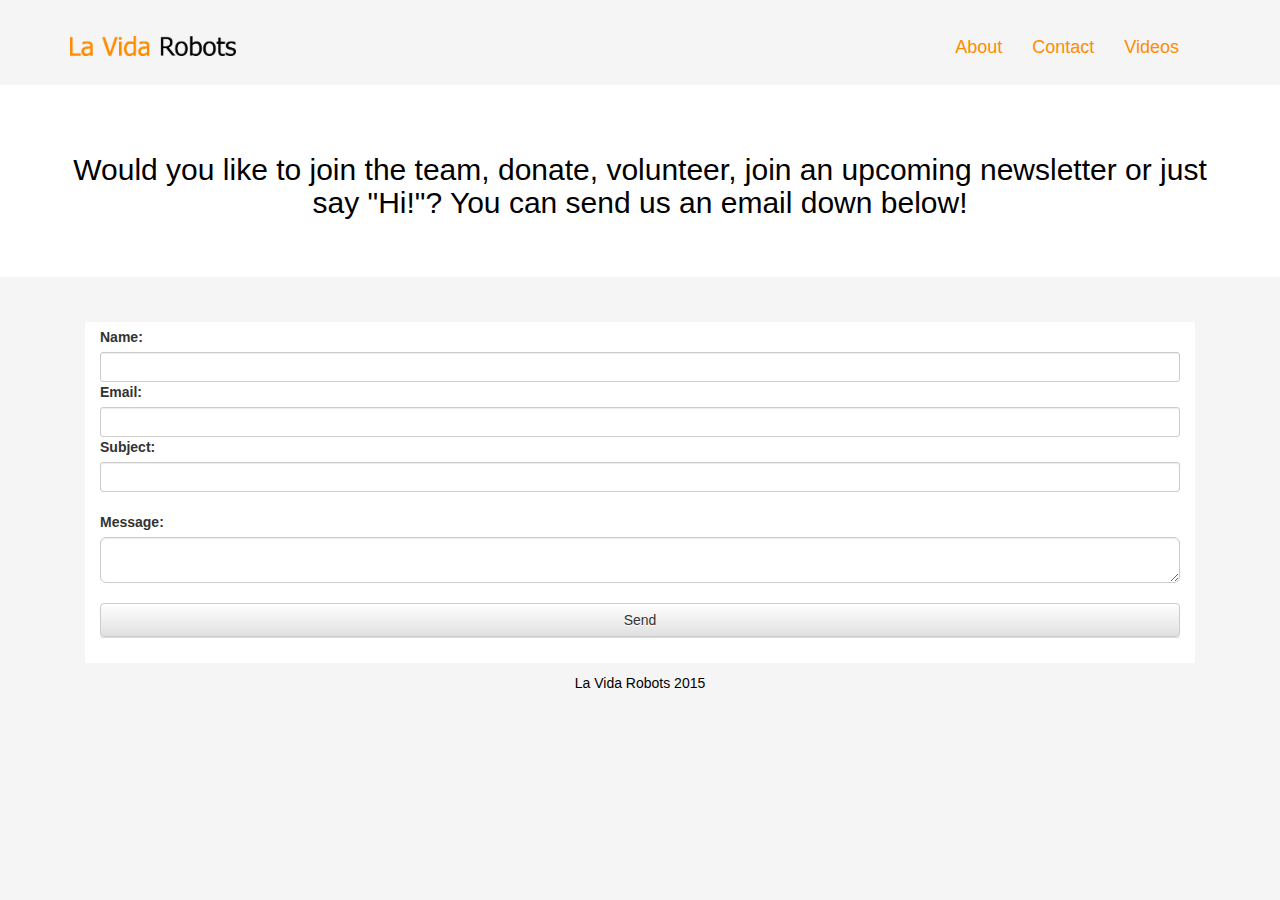
==== public_html/contact.html @ 0b081db6 "added all source code for lavidarobots.org including images" ====
<!DOCTYPE html>
<!--
To change this license header, choose License Headers in Project Properties.
To change this template file, choose Tools | Templates
and open the template in the editor.
-->
<html>
    <head>
        <title>Contact</title>
        <meta charset="UTF-8">
        <meta name="viewport" content="width=device-width, initial-scale=1.0">
        <link rel="stylesheet" href="css/bootstrap.min.css">
        <style>
            body {
                padding-top: 50px;
                padding-bottom: 20px;
                background-color: whitesmoke;
            }
        </style>
        <link rel="stylesheet" href="css/bootstrap-theme.min.css">
        <link rel="stylesheet" href="css/main.css">
        <script src="js/vendor/modernizr-2.8.3-respond-1.4.2.min.js"></script>
    </head>
    <body>
        <nav class="navbar" role="navigation">
            <div class="container">
                <div class="navbar-header ">
                    <div class="navbar-default">
                        <button type="button" class="navbar-toggle" data-toggle="collapse" data-target="#navbar"  >
                            <span class="sr-only">Toggle navigation</span>
                            <span class="icon-bar"></span>
                            <span class="icon-bar"></span>
                            <span class="icon-bar"></span>
                        </button>
                    </div>
                    <a href="index.html"><img class="navbar-brand" src="img/LaVidaLogo2.png"></a>
                </div>
                <div id="navbar" class="navbar-collapse collapse">
                    <div class="navbar navbar-right" role="navigation">
                        <ul class="nav navbar-nav">
                            <li><a href="presentation/about.html">About</a></li>                      
                            <li><a href="contact.html">Contact</a></li>
                            <li><a href="videos.html">Videos</a></li>
                        </ul>
                    </div><!--/.navbar-collapse -->
                </div>
            </div>
        </nav>

        <!-- Main jumbotron for a primary marketing message or call to action -->
        <div class="jumbotron" style="background-image: none;">
            <div class="container">
                <center>
                    <h2>Would you like to join the team, donate,
                        volunteer, join an upcoming newsletter or
                        just say "Hi!"? You can send us an email down below!</h2>
                </center>
            </div>
        </div>

        <!--/Contact Form-->
        <div class="container">
            <div class="col-md-12">
                <div class="backSection">
                    <div class="divider1">
                        <form method="post" action="../php/form_action.php"> 
                            <!--/name-->
                            <div class="form-group-sm">
                                <label>Name:</label>
                                <input type="text" class="form-control" id="name" />
                            </div>
                            <!--/email-->
                            <div class="form-group-sm">
                                <label>Email:</label>
                                <input type="email" class="form-control" id="email" />
                            </div>
                            <!--/subject-->
                            <div class="form-group-sm">
                                <label>Subject:</label>
                                <input type="text" class="form-control" id="subject" />
                            </div>
                            <br>
                            <!--/message-->
                            <div class="form-group-lg">
                                <label>Message:</label>
                                <textarea class="form-control" rows="5" id="message"></textarea>
                            </div>
                            <!--/send-->
                            <br>
                            <input type="submit" value="Send" class="form-control btn btn-default">

                        </form>
                    </div>
                </div>
            </div>
        </div>


        <div class="container">
            <footer class="lv-footer">
                <center>
                    <p>La Vida Robots 2015</p>
                </center>
            </footer>
        </div> <!-- /container -->

        <!--/ Scripts and such-->
        <script src="//ajax.googleapis.com/ajax/libs/jquery/1.11.2/jquery.js"></script>
        <script>window.jQuery || document.write('<script src="js/vendor/jquery-1.11.2.js"><\/script>'</script>

        <script src="js/vendor/bootstrap.min.js"></script>

        <script src="js/main.js"></script>
    </body>
</html>
---- public_html/css/main.css ----
/* ==========================================================================
   Author's custom styles
   ========================================================================== */

.step p, h1,h2, h3{
    color: black;
}
.navbar {
    margin: 0px;
    margin-top: -15px;
    //margin-left: 25px;
    
}
.navbar-header {
    margin-top: -15px;
    
}
.navbar a{
    color: darkorange;
}
.navbar-collapse ul {
    font-size: 18px;
}
.nav > li > a:hover,
.nav > li > a:focus {
  text-decoration: none;
  background-color: transparent;
}

.nav > li:hover,
.nav > li:focus {
    border-bottom-width: 10px;
  
  border-bottom: 2px solid darkorange;
  
}
.jumbotron {
    background-color: white;
    background-image: url("../img/penpaper2.jpg");
    background-size: cover;
}
.jumbotron p {
    font-size: 15px;
    color: black;
}
.jumbotron h3{
    color: black;
}


.backSection{
    background-color: white;
    border-radius: 2px;
    padding-bottom: 10px;
    
    
}
.backSection h1, h2, h3, p{
    color: black;
}
.backSection p{
   padding-left: 10px;
   
}
.lv-footer {
    margin-top: 10px;
}
.extra-clickable { 
    pointer-events: auto 
}



.pBody {
    padding-left: 50px;
    padding-right: 50px;
    margin-top: -20px;
}

.hTitle {
    color: darkorange;
    padding-top: 100px;
}
.hRobots {
    color: black;
}

.lFont li{
    font-size: 17px;
    //padding-left: 20px;
    font-weight: bold;
}

.sLi {
    padding-left: 20px;
}

.step h1 {
    color: darkorange;
    font-style: oblique;
    font-weight: bold;
}

.tubemargin{
    margin: 15px;
}
.divider1 {
    border-bottom: .08em solid #eee;
    margin: 15px;
    padding-top: 5px;
}
.darko{
    color: darkorange;
    font-weight: bold;
}


.darko a{
    color: darkorange;
    font-weight: bold;
}

.bg-darkorange{
    color: buttontext;
    background-color: whitesmoke;
}
.nav-display{
    display: inline-block;
}

.col-float1 {
    float: none;
    margin: 0 auto;
   
}
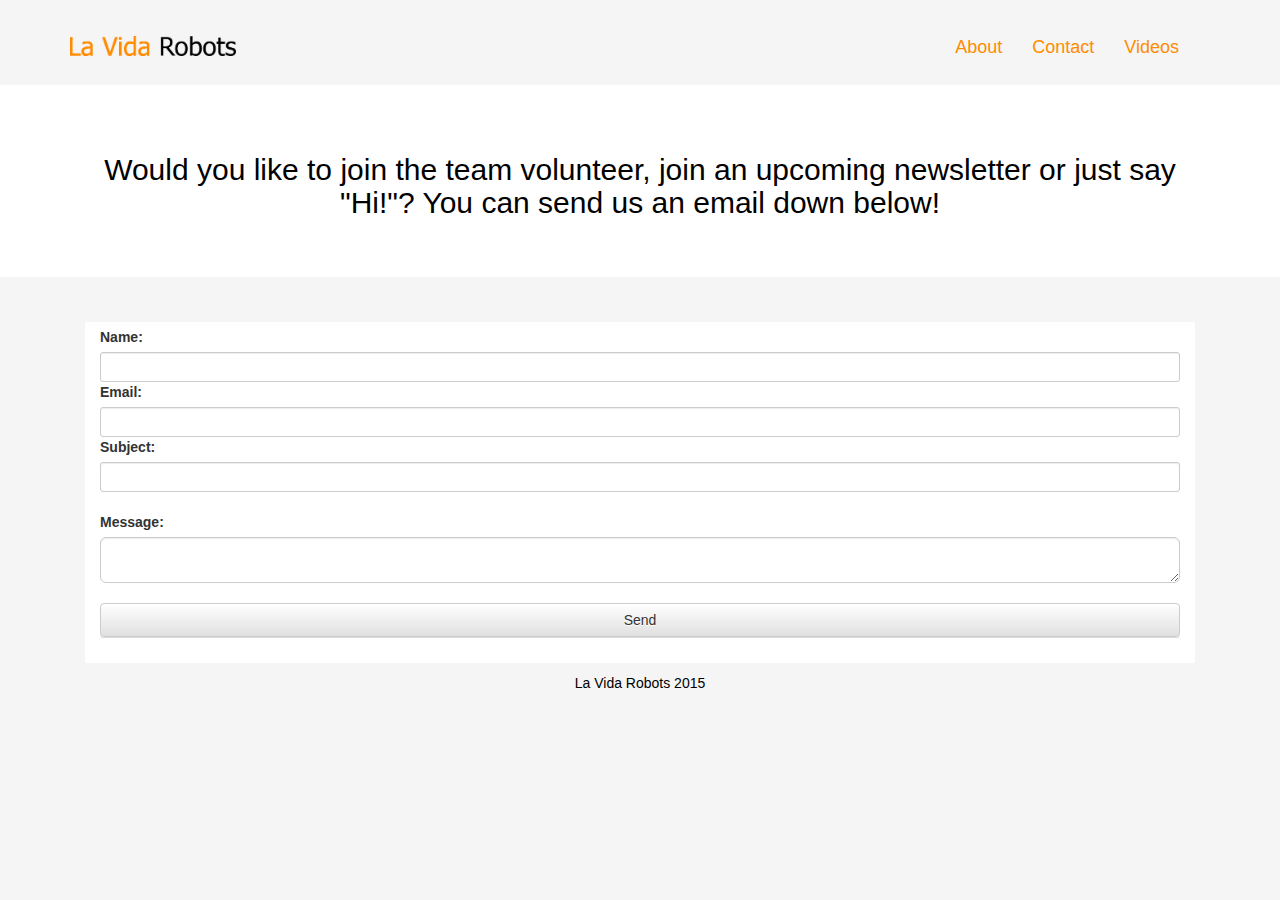
==== commit a2aca12a: "added validation to contact form" ====
--- a/public_html/contact.html
+++ b/public_html/contact.html
@@ -20,6 +20,7 @@
         <link rel="stylesheet" href="css/bootstrap-theme.min.css">
         <link rel="stylesheet" href="css/main.css">
         <script src="js/vendor/modernizr-2.8.3-respond-1.4.2.min.js"></script>
+        <script src="js/validateform.js"></script>
     </head>
     <body>
         <nav class="navbar" role="navigation">
@@ -46,44 +47,81 @@
                 </div>
             </div>
         </nav>
-
+        
         <!-- Main jumbotron for a primary marketing message or call to action -->
         <div class="jumbotron" style="background-image: none;">
             <div class="container">
                 <center>
-                    <h2>Would you like to join the team, donate,
+                    <h2>Would you like to join the team
                         volunteer, join an upcoming newsletter or
                         just say "Hi!"? You can send us an email down below!</h2>
                 </center>
             </div>
         </div>
-
+        <!--/validate input-->
+        <script>
+            function validate(form){
+                var count = 0;
+                if(form.name.value == ""){
+                    $('#name').attr('placeholder', "Name Needed");
+                    count++;
+                }
+                if(form.subject.value == ""){
+                    $('#subject').attr('placeholder', "Subject Needed");
+                    count++;
+                }
+                if(validateEmail(form.email.value) != ""){
+                    form.email.value = "";
+                    $('#email').attr('placeholder', "Email Needed Or Not Accepted");
+                    count++;
+                }
+                
+                if(form.message.value == ""){
+                    $('#message').attr('placeholder', "Message Needed");
+                    count++;
+                }
+                
+                if(count>0){
+                    return false;
+                }else{
+                    return true;
+                }
+                /*
+                switch(form){
+                    case form.name: (form.name == "")? $('#name').attr('placeholder', "Name Needed"): '';
+                    case form.subject: (form.name == "")? $('#name').attr('placeholder', "Name Needed"): ''; 
+                    case form.email: (form.name == "")? $('#name').attr('placeholder', "Name Needed"): '';
+                    case form.message: (form.name == "")? $('#name').attr('placeholder', "Name Needed")return false: '';
+                }*/
+            }
+        </script>
         <!--/Contact Form-->
         <div class="container">
             <div class="col-md-12">
                 <div class="backSection">
                     <div class="divider1">
-                        <form method="post" action="../php/form_action.php"> 
+                        <form method="post" action="php/form_action.php" onsubmit="return validate(this)">
                             <!--/name-->
                             <div class="form-group-sm">
                                 <label>Name:</label>
-                                <input type="text" class="form-control" id="name" />
+                                <input type="text" class="form-control" id="name" name="name" />
+                               
                             </div>
                             <!--/email-->
                             <div class="form-group-sm">
                                 <label>Email:</label>
-                                <input type="email" class="form-control" id="email" />
+                                <input type="email" class="form-control" id="email" name="email" /> 
                             </div>
                             <!--/subject-->
                             <div class="form-group-sm">
                                 <label>Subject:</label>
-                                <input type="text" class="form-control" id="subject" />
+                                <input type="text" class="form-control" id="subject" name="subject" />
                             </div>
                             <br>
                             <!--/message-->
                             <div class="form-group-lg">
                                 <label>Message:</label>
-                                <textarea class="form-control" rows="5" id="message"></textarea>
+                                <textarea class="form-control" rows="5" id="message" name="message"></textarea>
                             </div>
                             <!--/send-->
                             <br>
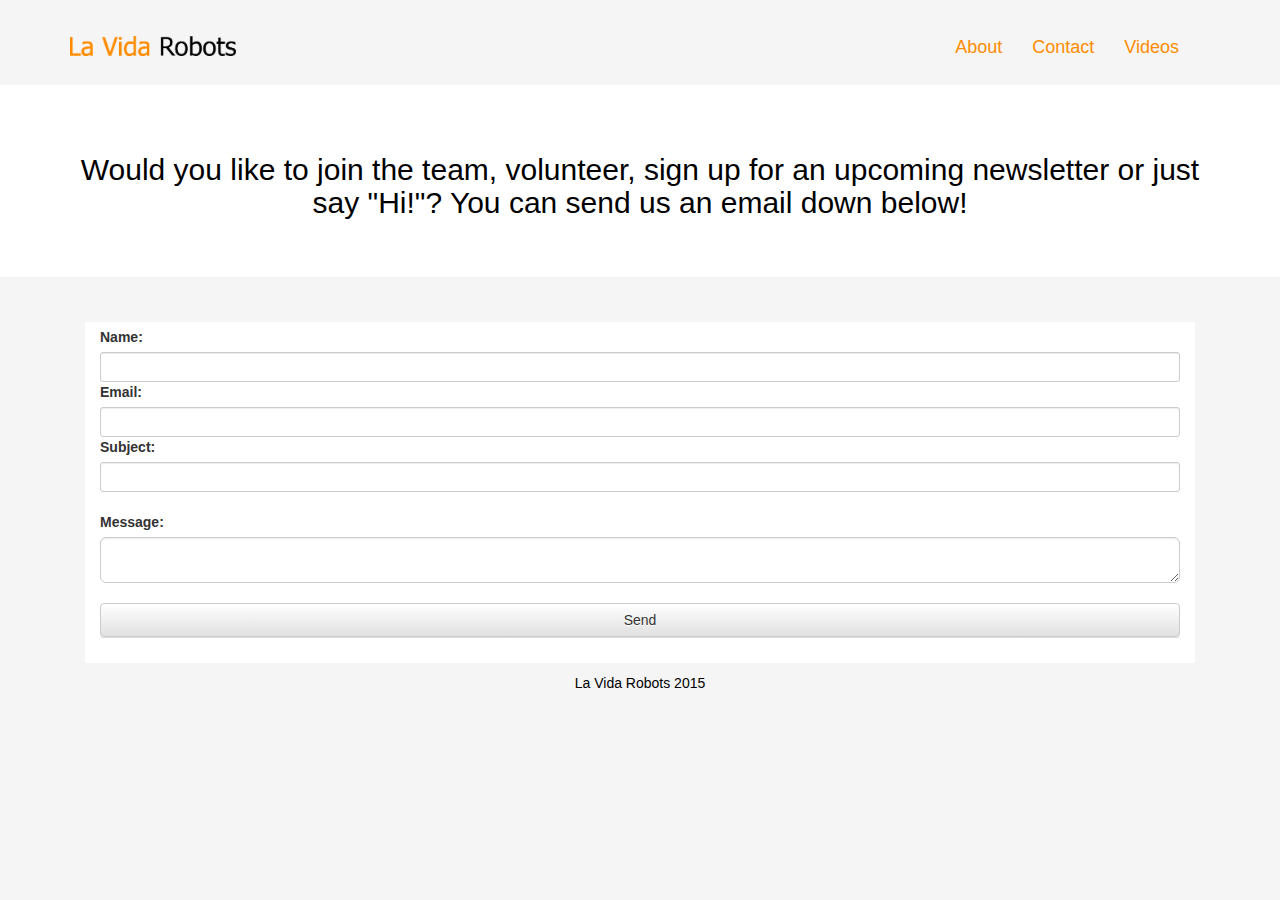
==== commit 12d0d1f7: "deleted form-action code" ====
--- a/public_html/contact.html
+++ b/public_html/contact.html
@@ -52,8 +52,8 @@
         <div class="jumbotron" style="background-image: none;">
             <div class="container">
                 <center>
-                    <h2>Would you like to join the team
-                        volunteer, join an upcoming newsletter or
+                    <h2>Would you like to join the team,
+                        volunteer, sign up for an upcoming newsletter or
                         just say "Hi!"? You can send us an email down below!</h2>
                 </center>
             </div>
